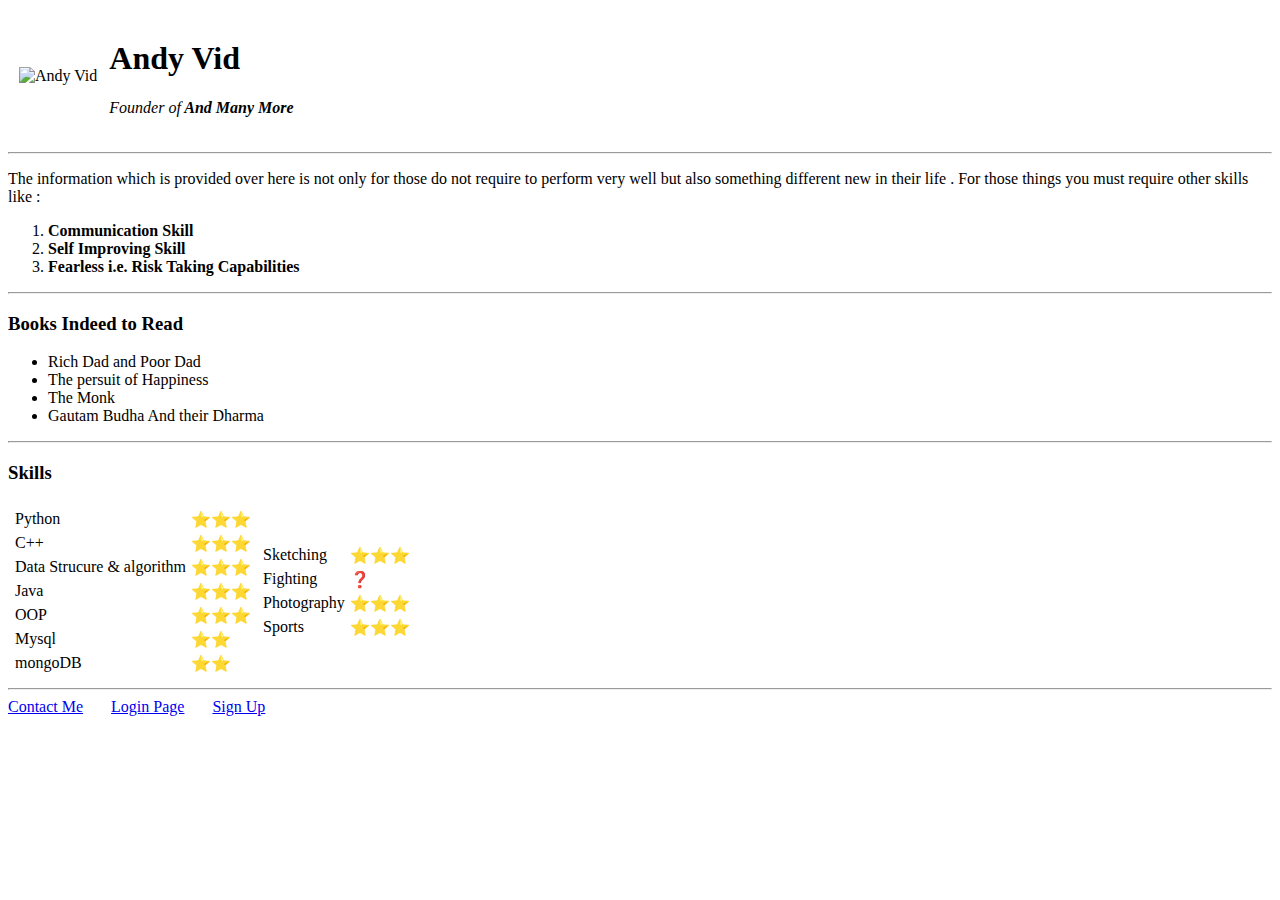
==== index.html @ e3f40354 "Add files via upload" ====
<!DOCTYPE html>
<html lang="en">
<head>
    <meta charset="UTF-8">
    <meta http-equiv="X-UA-Compatible" content="IE=edge">
    <meta name="viewport" content="width=device-width, initial-scale=1.0">
    <title>Personal Site</title>

    <link rel="stylesheet" href="css/styles.css" >

</head>
<body>
   <table cellspacing="10">
    <tr>
        <td><img src="images/profile.jpg" alt="Andy Vid" width="200px" height="150px" align=""> </td>
        <td> <h1> Andy Vid </h1>
            <p><i>Founder of<strong><smaller> And Many More</smaller></strong> </i> </p> 
        </td>
    </tr>
   </table>
    <hr>    
    
    <p>The information which is provided over here is not only for those do not require to perform very well but also something different new in their life .
        For those things you must require other skills like : 
        <ol>
            <li><strong>Communication Skill</strong></li>
            <li><strong>Self Improving Skill</strong></li>
            <li><strong>Fearless i.e. Risk Taking Capabilities</strong></li>
        </ol>
    </p>
    <hr>
    <h3 >Books Indeed to Read</h3>
    <ul >
        <li>Rich Dad and Poor Dad </li>
        <li>The persuit of Happiness</li>
        <li>The Monk</li>
        <li>Gautam Budha And their Dharma </li>
    </ul>
    <hr>
    <h3>Skills </h3>
    <table border="0">
        <tr>
            <td>
                <table cellspacing="3">
                    <tr>
                        <td> Python</td>
                        <td> ⭐⭐⭐</td>
                    </tr>
                    <tr>
                        <td>C++</td>
                        <td> ⭐⭐⭐</td>
                    </tr>
                    <tr>
                        <td>Data Strucure & algorithm</td>
                        <td> ⭐⭐⭐</td>
                    </tr>
                    <tr>
                        <td>Java</td>
                        <td> ⭐⭐⭐</td>
                    </tr>
                    <tr>
                        <td>OOP</td>
                        <td> ⭐⭐⭐</td>
                    </tr>
                    <tr>
                        <td>Mysql</td>
                        <td> ⭐⭐</td>
                    </tr>
                    <tr>
                        <td>mongoDB</td>
                        <td> ⭐⭐</td>
                    </tr>
                    
                </table>
            </td>
            <td>
                <table cellspacing="3">
                    <tr>
                        <td>Sketching</td>
                        <td> ⭐⭐⭐</td>
                    </tr>
                    <tr>
                        <td>Fighting  </td>
                        <td> ❓</td>
                    </tr>
                    <tr>
                        <td>Photography </td>
                        <td> ⭐⭐⭐</td>
                    </tr>
                    <tr>
                        <td>Sports  </td>
                        <td> ⭐⭐⭐</td>
                    </tr>
                </table>
            </td>
        </tr>
    </table>
    <hr>
    <a href="contact.html"> Contact Me</a> &#160 &#160 &#160
    <a href="signin.html"> Login Page</a> &#160 &#160 &#160 
    <a href="signup.html"> Sign Up</a> &#160 &#160 &#160 
    <!-- <a href="videos&mp3/longchirp.mp3"> Our Moto Song</a> -->
</body>
</html>
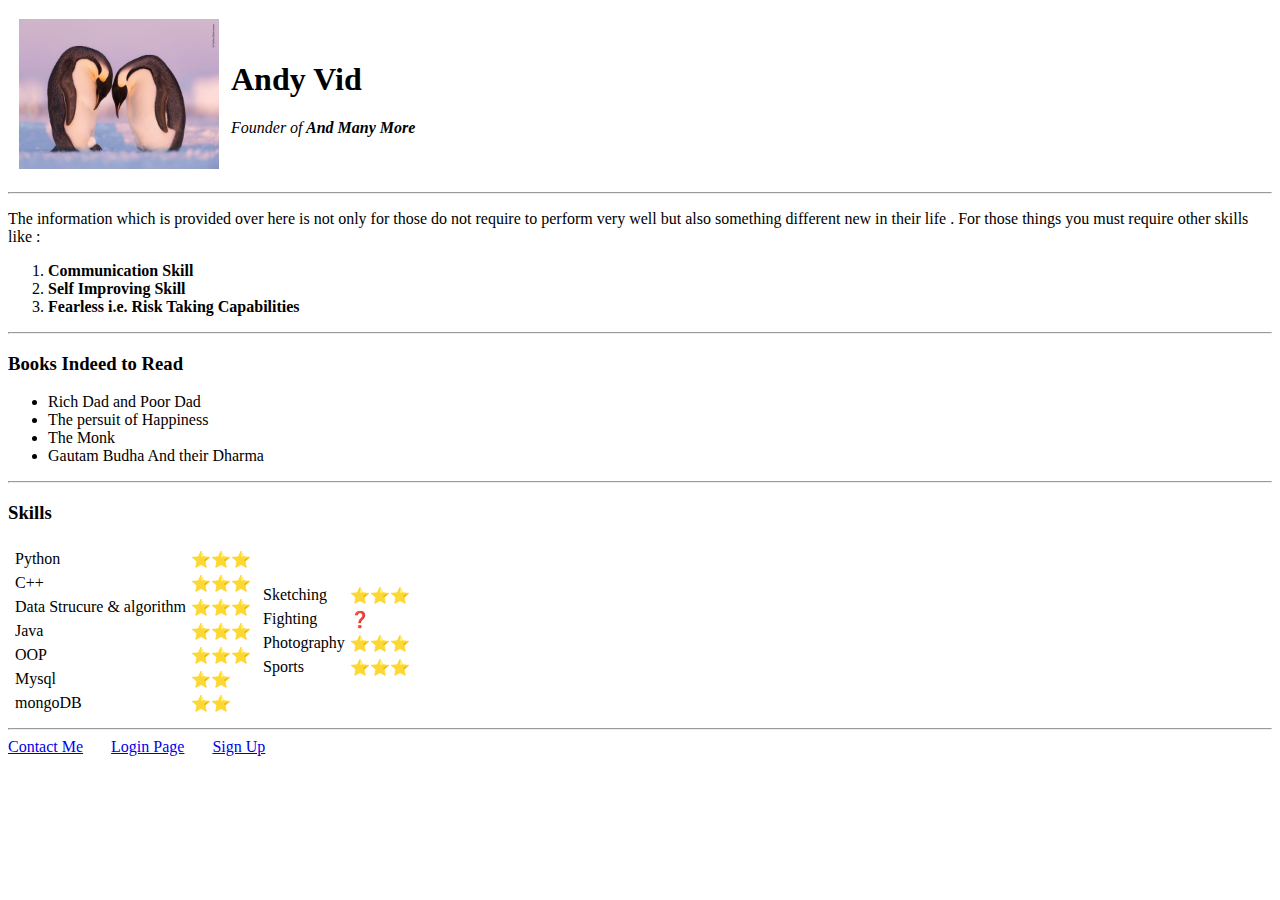
==== commit 4745c636: "Update index.html" ====
--- a/index.html
+++ b/index.html
@@ -13,7 +13,7 @@
 <body>
    <table cellspacing="10">
     <tr>
-        <td><img src="images/profile.jpg" alt="Andy Vid" width="200px" height="150px" align=""> </td>
+        <td><img src="profile.jpg" alt="Andy Vid" width="200px" height="150px" align=""> </td>
         <td> <h1> Andy Vid </h1>
             <p><i>Founder of<strong><smaller> And Many More</smaller></strong> </i> </p> 
         </td>
@@ -102,4 +102,4 @@
     <a href="signup.html"> Sign Up</a> &#160 &#160 &#160 
     <!-- <a href="videos&mp3/longchirp.mp3"> Our Moto Song</a> -->
 </body>
-</html>+</html>
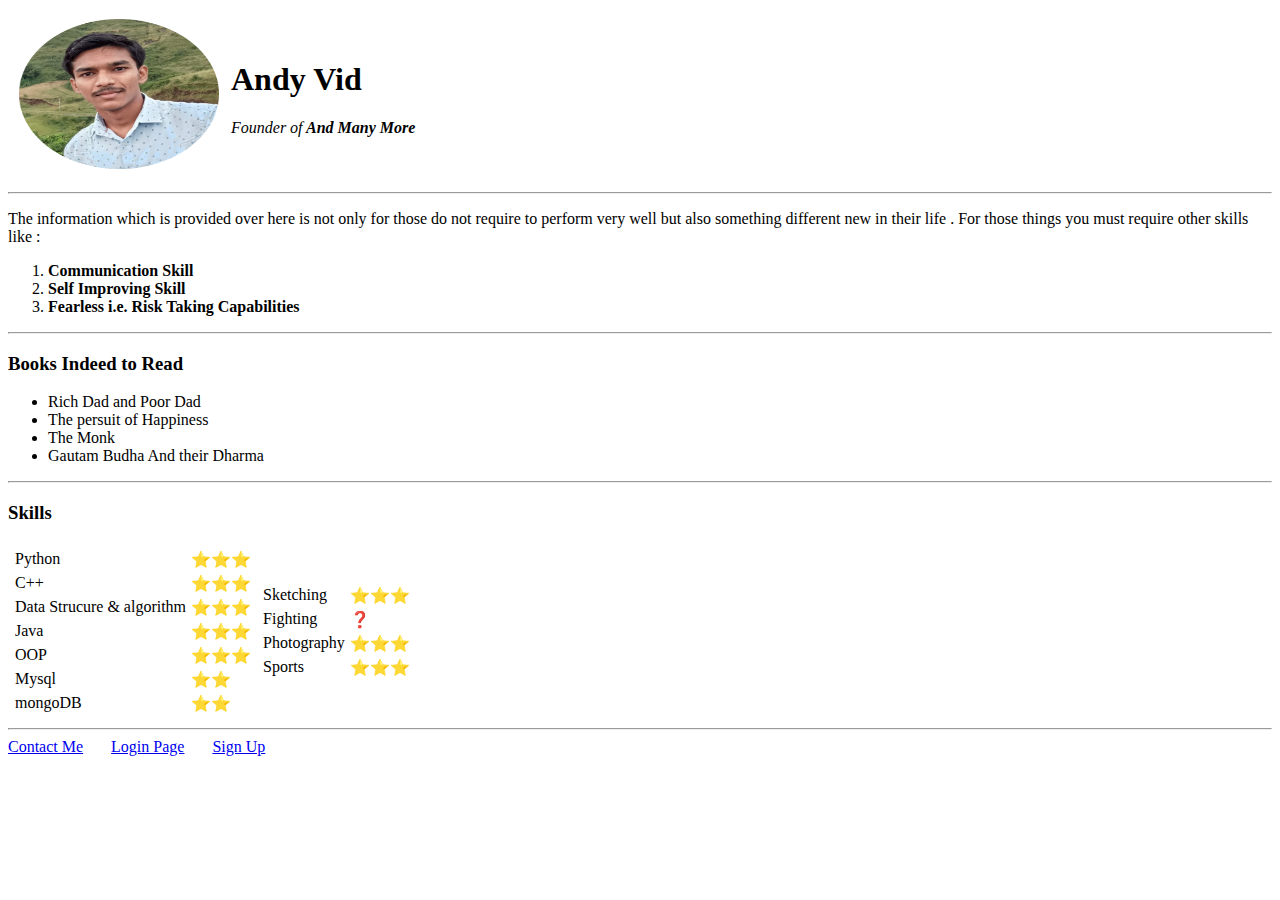
==== commit 881b7776: "Update index.html" ====
--- a/index.html
+++ b/index.html
@@ -13,7 +13,7 @@
 <body>
    <table cellspacing="10">
     <tr>
-        <td><img src="profile.jpg" alt="Andy Vid" width="200px" height="150px" align=""> </td>
+        <td><img src="profile.png" alt="Anish Vidhate" width="200px" height="150px" align=""> </td>
         <td> <h1> Andy Vid </h1>
             <p><i>Founder of<strong><smaller> And Many More</smaller></strong> </i> </p> 
         </td>
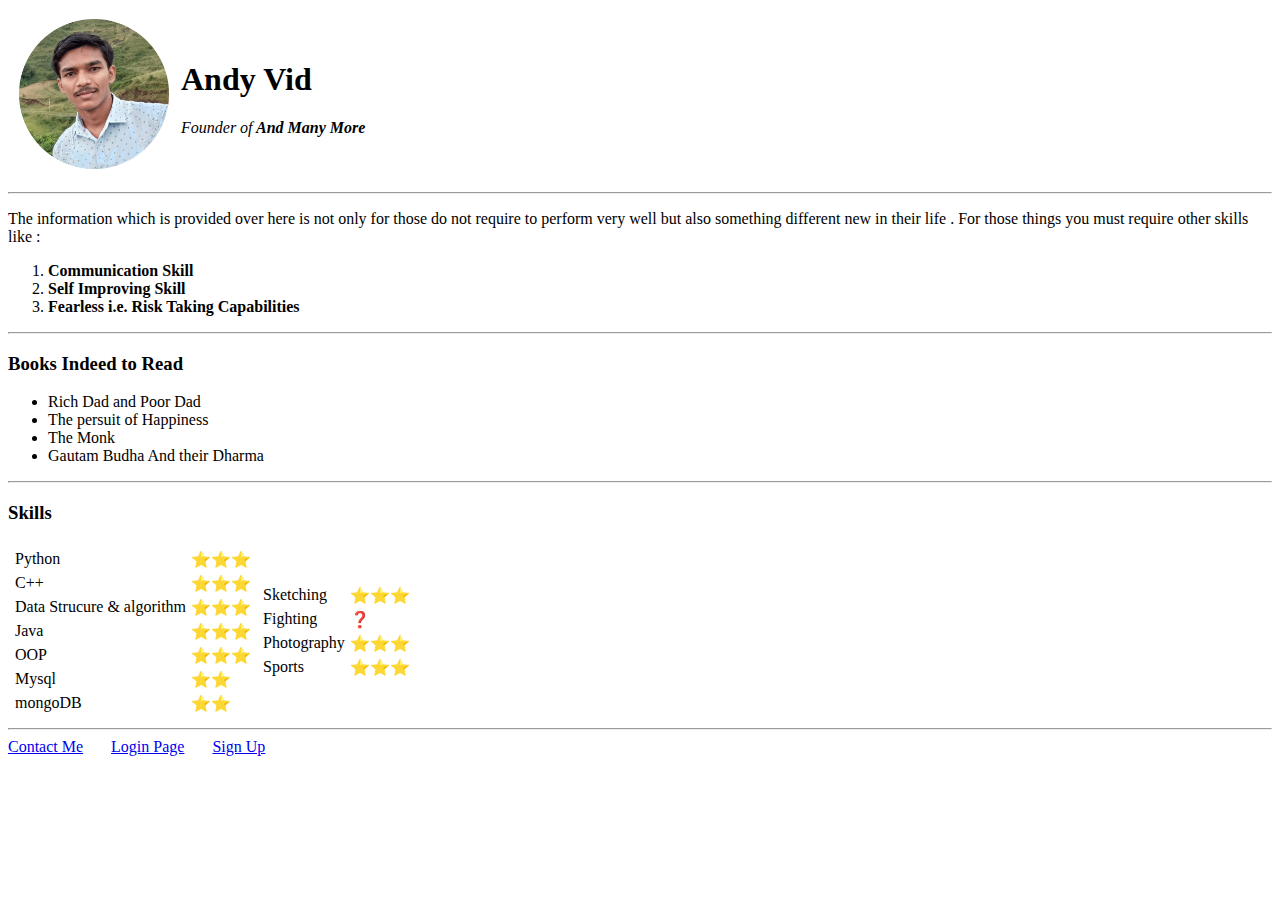
==== commit ee9cd543: "Update index.html" ====
--- a/index.html
+++ b/index.html
@@ -13,7 +13,7 @@
 <body>
    <table cellspacing="10">
     <tr>
-        <td><img src="profile.png" alt="Anish Vidhate" width="200px" height="150px" align=""> </td>
+        <td><img src="profile.png" alt="Anish Vidhate" width="150px" height="150px" align=""> </td>
         <td> <h1> Andy Vid </h1>
             <p><i>Founder of<strong><smaller> And Many More</smaller></strong> </i> </p> 
         </td>
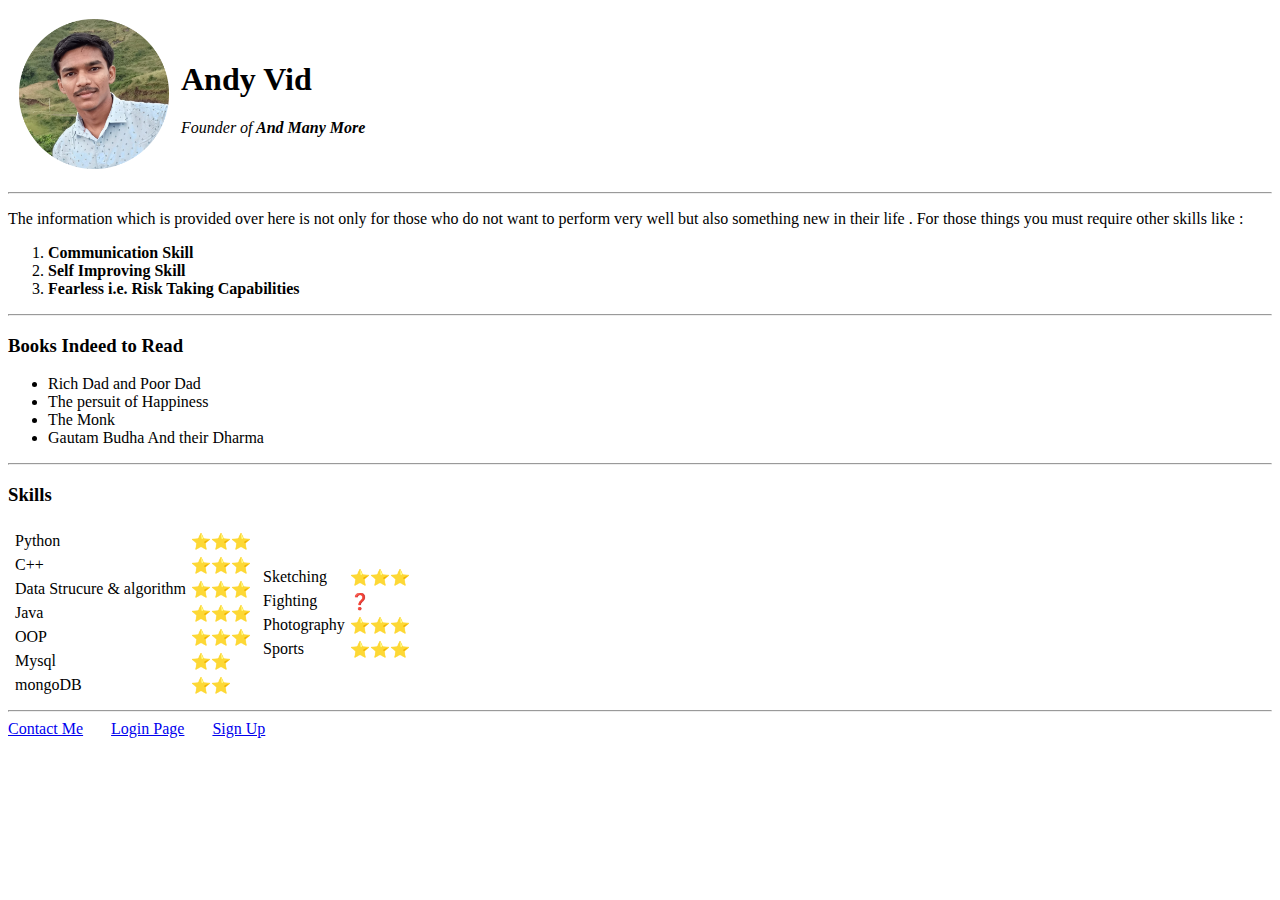
==== commit 45254aeb: "Update index.html" ====
--- a/index.html
+++ b/index.html
@@ -21,7 +21,7 @@
    </table>
     <hr>    
     
-    <p>The information which is provided over here is not only for those do not require to perform very well but also something different new in their life .
+    <p>The information which is provided over here is not only for those who do not want to perform very well but also something new in their life .
         For those things you must require other skills like : 
         <ol>
             <li><strong>Communication Skill</strong></li>
